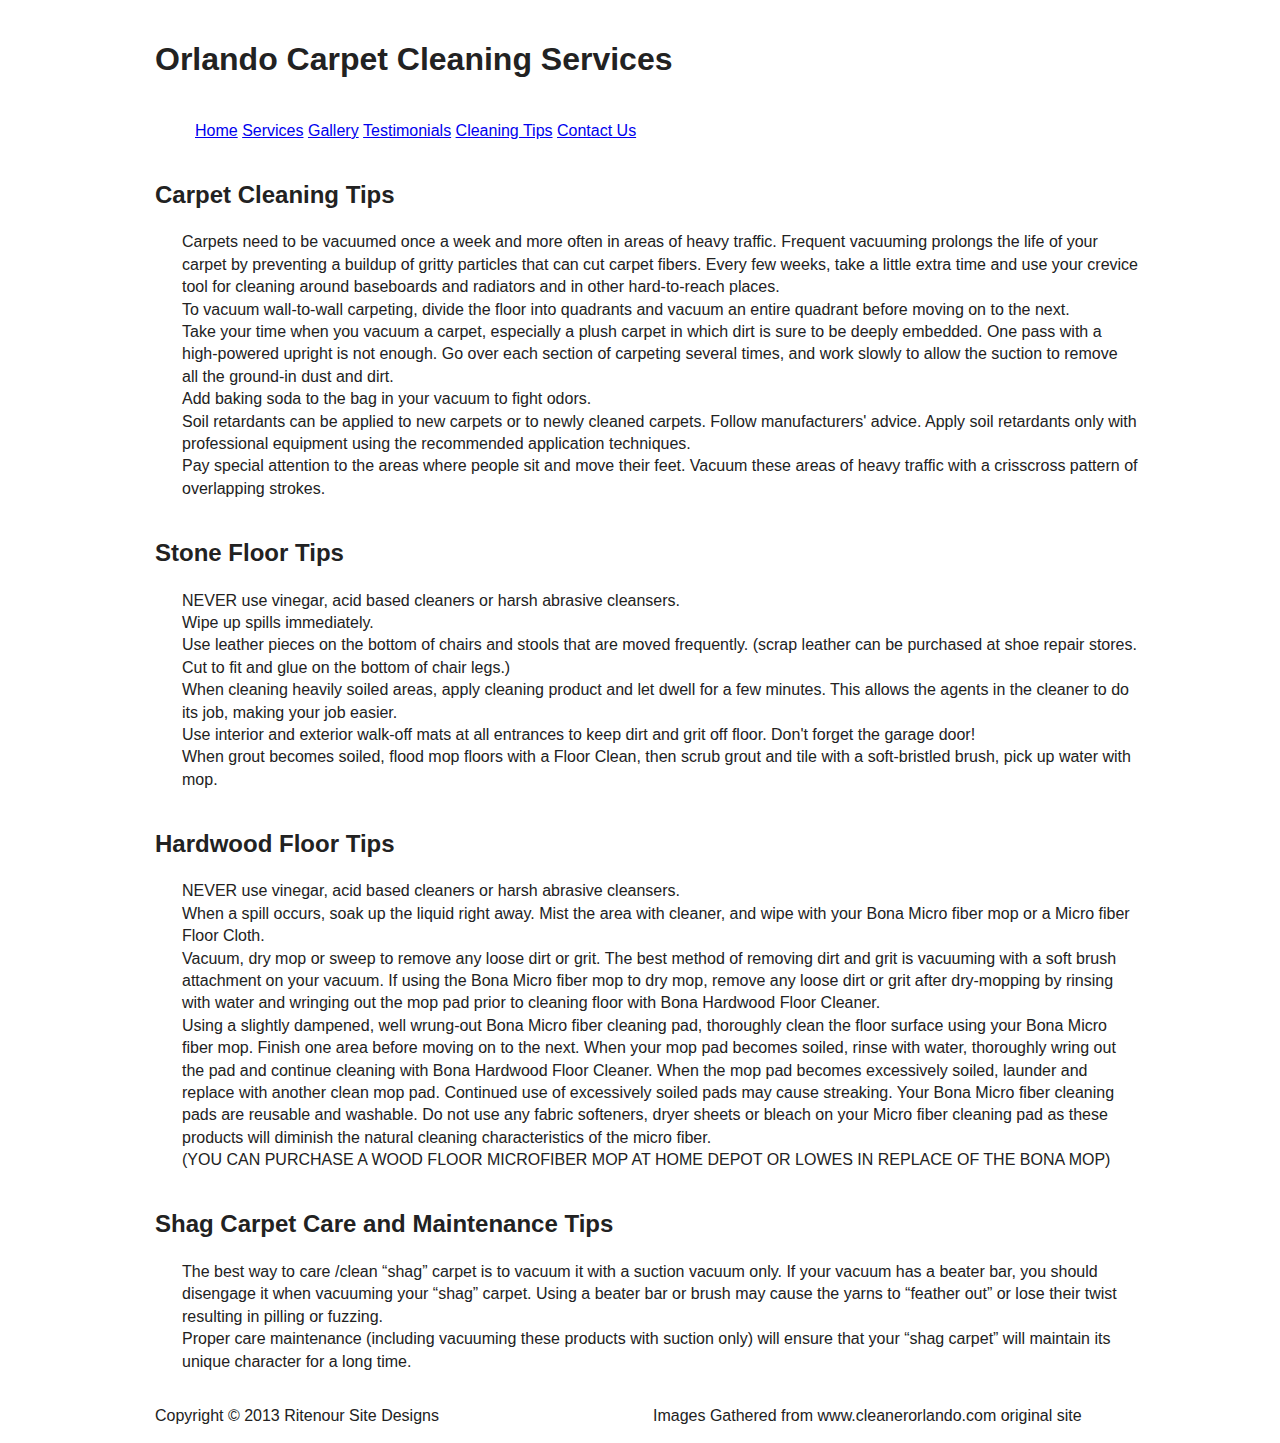
==== cleaningtips.html @ 26761364 "added images and replaced pages" ====
<!doctype html>
<!--[if lt IE 7]> <html class="no-js lt-ie9 lt-ie8 lt-ie7" lang="en"> <![endif]-->
<!--[if IE 7]>    <html class="no-js lt-ie9 lt-ie8" lang="en"> <![endif]-->
<!--[if IE 8]>    <html class="no-js lt-ie9" lang="en"> <![endif]-->
<!--[if gt IE 8]><!--><html class="no-js" lang="en"> <!--<![endif]-->
<head>
	<meta charset="utf-8">
	<meta http-equiv="X-UA-Compatible" content="IE=edge,chrome=1">

	<title>Framework</title>
	<meta name="description" content="">
	<meta name="author" content="">

	<meta name="viewport" content="width=device-width">

	<link rel="stylesheet" href="css/normalize.css">
	<link rel="stylesheet" href="css/base.css">
	<link rel="stylesheet" href="css/grid.css">
	<link rel="stylesheet" href="css/style.css">

	<script src="js/modernizr-2.6.2.min.js"></script>
	
</head>
<body>
	<div class="container">
	<header class="grid_12">
		<h1>Orlando Carpet Cleaning Services</h1>
	</header>
	<nav class="grid_12">
		<ul>
			<li><a href="index.html">Home<a></li>
			<li><a href="services.html">Services<a></li>
			<li><a href="gallery.html">Gallery<a></li>
			<li><a href="comments.html">Testimonials<a></li>
			<li><a href="cleaningtips.html">Cleaning Tips<a></li>
			<li><a href="Contactus.html">Contact Us<a></li>
		</ul>
	</nav>
	<article>
		<h2 class="grid_12">Carpet Cleaning Tips</h2>
			<ul>
				<li>Carpets need to be vacuumed once a week and more often in areas of heavy traffic. Frequent vacuuming prolongs the life of your carpet by preventing a buildup of gritty particles that can cut carpet fibers. Every few weeks, take a little extra time and use your crevice tool for cleaning around baseboards and radiators and in other hard-to-reach places.</li>
				<li>To vacuum wall-to-wall carpeting, divide the floor into quadrants and vacuum an entire quadrant before moving on to the next.</li>
				<li>Take your time when you vacuum a carpet, especially a plush carpet in which dirt is sure to be deeply embedded. One pass with a high-powered upright is not enough. Go over each section of carpeting several times, and work slowly to allow the suction to remove all the ground-in dust and dirt.</li>
				<li>Add baking soda to the bag in your vacuum to fight odors.</li>
				<li>Soil retardants can be applied to new carpets or to newly cleaned carpets. Follow manufacturers' advice. Apply soil retardants only with professional equipment using the recommended application techniques.</li>
				<li>Pay special attention to the areas where people sit and move their feet. Vacuum these areas of heavy traffic with a crisscross pattern of overlapping strokes.</li>
			</ul>
		<h2 class="grid_12">Stone Floor Tips</h2>
			<ul>
				<li>NEVER use vinegar, acid based cleaners or harsh abrasive cleansers.</li>
				<li>Wipe up spills immediately.</li>
				<li>Use leather pieces on the bottom of chairs and stools that are moved frequently. (scrap leather can be purchased at shoe repair stores. Cut to fit and glue on the bottom of chair legs.)</li>
				<li>When cleaning heavily soiled areas, apply cleaning product and let dwell for a few minutes. This allows the agents in the cleaner to do its job, making your job easier.</li>
				<li>Use interior and exterior walk-off mats at all entrances to keep dirt and grit off floor. Don't forget the garage door!</li>
				<li>When grout becomes soiled, flood mop floors with a Floor Clean, then scrub grout and tile with a soft-bristled brush, pick up water with mop.</li>
			</ul>
		<h2 class="grid_12">Hardwood Floor Tips</h2>
			<ul>
				<li>NEVER use vinegar, acid based cleaners or harsh abrasive cleansers.</li>
				<li>When a spill occurs, soak up the liquid right away. Mist the area with cleaner, and wipe with your Bona Micro fiber mop or a Micro fiber Floor Cloth.</li>
				<li>Vacuum, dry mop or sweep to remove any loose dirt or grit. The best method of removing dirt and grit is vacuuming with a soft brush attachment on your vacuum. If using the Bona Micro fiber mop to dry mop, remove any loose dirt or grit after dry-mopping by rinsing with water and wringing out the mop pad prior to cleaning floor with Bona Hardwood Floor Cleaner.</li>
				<li>Using a slightly dampened, well wrung-out Bona Micro fiber cleaning pad, thoroughly clean the floor surface using your Bona Micro fiber mop. Finish one area before moving on to the next. When your mop pad becomes soiled, rinse with water, thoroughly wring out the pad and continue cleaning with Bona Hardwood Floor Cleaner. When the mop pad becomes excessively soiled, launder and replace with another clean mop pad. Continued use of excessively soiled pads may cause streaking.  Your Bona Micro fiber cleaning pads are reusable and washable. Do not use any fabric softeners, dryer sheets or bleach on your Micro fiber cleaning pad as these products will diminish the natural cleaning characteristics of the micro fiber.</li>
				<li>(YOU CAN PURCHASE A WOOD FLOOR MICROFIBER MOP AT HOME DEPOT OR LOWES IN REPLACE OF THE BONA MOP)</li>
			</ul>
		<h2 class="grid_12">Shag Carpet Care and Maintenance Tips</h2>
			<ul>
				<li>The best way to care /clean “shag” carpet is to vacuum it with a suction vacuum only. If your vacuum has a beater bar, you should disengage it when vacuuming your “shag” carpet. Using a beater bar or brush may cause the yarns to “feather out” or lose their twist resulting in pilling or fuzzing.</li>
				<li>Proper care maintenance (including vacuuming these products with suction only) will ensure that your “shag carpet” will maintain its unique character for a long time.</li>
			</ul>
	</article>
	<aside></aside>
	<footer class="grid_12">
		<p class="grid_6 alpha">Copyright &copy; 2013 Ritenour Site Designs</p>
		<p class="grid_6 omega">Images Gathered from www.cleanerorlando.com original site</p>	
	</footer>
	</div>
<script type="text/javascript" src="http://ajax.googleapis.com/ajax/libs/jquery/1.9.0/jquery.min.js"></script>
<script src="js/scripts.js"></script>
</body>
</html>
---- css/base.css ----
/*
Responsive 996px grid system ~ Base CSS.

Uses the HTML5 Boilerplate by Paul Irish with a few tweaks
HTML5 Boilerplate v4.3.0 | MIT License | http://h5bp.com/

*/


/* ==========================================================================
   Base styles: opinionated defaults
   ========================================================================== */

html,
button,
input,
select,
textarea {
    color: #222;
}

html {
    font-size: 1em;
    line-height: 1.4;
}

/*
 * Remove text-shadow in selection highlight: h5bp.com/i
 * These selection declarations have to be separate.
 * Customize the background color to match your design.
 */

::-moz-selection {
    background: #b3d4fc;
    text-shadow: none;
}

::selection {
    background: #b3d4fc;
    text-shadow: none;
}

/*
 * A better looking default horizontal rule
 */

hr {
    display: block;
    height: 1px;
    border: 0;
    border-top: 1px solid #ccc;
    margin: 1em 0;
    padding: 0;
}

/*
 * Remove the gap between images, videos, audio and canvas and the bottom of
 * their containers: h5bp.com/i/440
 */

audio,
canvas,
img,
video {
    vertical-align: middle;
}

/*
 * Remove default fieldset styles.
 */

fieldset {
    border: 0;
    margin: 0;
    padding: 0;
}

/*
 * Allow only vertical resizing of textareas.
 */

textarea {
    resize: vertical;
}

/* ==========================================================================
   Helper classes
   ========================================================================== */

/*
 * Image replacement
 */

.ir {
    background-color: transparent;
    border: 0;
    overflow: hidden;
    /* IE 6/7 fallback */
    *text-indent: -9999px;
}

.ir:before {
    content: "";
    display: block;
    width: 0;
    height: 150%;
}

/*
 * Hide from both screenreaders and browsers: h5bp.com/u
 */

.hidden {
    display: none !important;
    visibility: hidden;
}

/*
 * Hide only visually, but have it available for screenreaders: h5bp.com/v
 */

.visuallyhidden {
    border: 0;
    clip: rect(0 0 0 0);
    height: 1px;
    margin: -1px;
    overflow: hidden;
    padding: 0;
    position: absolute;
    width: 1px;
}

/*
 * Extends the .visuallyhidden class to allow the element to be focusable
 * when navigated to via the keyboard: h5bp.com/p
 */

.visuallyhidden.focusable:active,
.visuallyhidden.focusable:focus {
    clip: auto;
    height: auto;
    margin: 0;
    overflow: visible;
    position: static;
    width: auto;
}

/*
 * Hide visually and from screenreaders, but maintain layout
 */

.invisible {
    visibility: hidden;
}

/*
 * Clearfix: contain floats
 *
 * For modern browsers
 * 1. The space content is one way to avoid an Opera bug when the
 *    `contenteditable` attribute is included anywhere else in the document.
 *    Otherwise it causes space to appear at the top and bottom of elements
 *    that receive the `clearfix` class.
 * 2. The use of `table` rather than `block` is only necessary if using
 *    `:before` to contain the top-margins of child elements.
 */

.clearfix:before,
.clearfix:after {
    content: " "; /* 1 */
    display: table; /* 2 */
}

.clearfix:after {
    clear: both;
}

/*
 * For IE 6/7 only
 * Include this rule to trigger hasLayout and contain floats.
 */

.clearfix {
    *zoom: 1;
}


/*
 * Clear after each row
 */

.clear {
	clear: both;
	display: block;
	overflow: hidden;
	visibility: hidden;
	width: 0;
	height: 0;
}

/* ==========================================================================
   Print styles.
   Inlined to avoid required HTTP connection: h5bp.com/r
   ========================================================================== */

@media print {
    * {
        background: transparent !important;
        color: #000 !important; /* Black prints faster: h5bp.com/s */
        box-shadow: none !important;
        text-shadow: none !important;
    }

    a,
    a:visited {
        text-decoration: underline;
    }

    a[href]:after {
        content: " (" attr(href) ")";
    }

    abbr[title]:after {
        content: " (" attr(title) ")";
    }

    /*
     * Don't show links for images, or javascript/internal links
     */

    .ir a:after,
    a[href^="javascript:"]:after,
    a[href^="#"]:after {
        content: "";
    }

    pre,
    blockquote {
        border: 1px solid #999;
        page-break-inside: avoid;
    }

    thead {
        display: table-header-group; /* h5bp.com/t */
    }

    tr,
    img {
        page-break-inside: avoid;
    }

    img {
        max-width: 100% !important;
    }

    @page {
        margin: 0.5cm;
    }

    p,
    h2,
    h3 {
        orphans: 3;
        widows: 3;
    }

    h2,
    h3 {
        page-break-after: avoid;
    }
}
---- css/grid.css ----
/*
Responsive 996px grid system ~ Grid CSS.
Copyright 2013, Josh Cope

12 Columns ~ Margin left: 13px ~ Margin right: 13px

Based on the 960.gs grid system - http://960.gs/
by Nathan Smith

Licensed under GPL and MIT
*/

/* =============================================================================
   Base 966px Grid
   ========================================================================== */
   
	body {min-width: 996px;}

	/* Container */
	.container {
		margin-left: auto;
		margin-right: auto;
		width: 996px;
	}

	/* Global */
	.grid_1,
	.grid_2,
	.grid_3,
	.grid_4,
	.grid_5,
	.grid_6,
	.grid_7,
	.grid_8,
	.grid_9,
	.grid_10,
	.grid_11,
	.grid_12 {
		display: inline;
		float: left;
		margin-left: 13px;
		margin-right: 13px;
	}

	.push_1, .pull_1,
	.push_2, .pull_2,
	.push_3, .pull_3,
	.push_4, .pull_4,
	.push_5, .pull_5,
	.push_6, .pull_6,
	.push_7, .pull_7,
	.push_8, .pull_8,
	.push_9, .pull_9,
	.push_10, .pull_10,
	.push_11, .pull_11 {
		position: relative;
	}

	/* Children (Alpha ~ First, Omega ~ Last) */
	.alpha {margin-left: 0;}
	.omega {margin-right: 0;}

	/* Base Grid */
	.container .grid_1 {width: 57px;}
	.container .grid_2 {width: 140px;}
	.container .grid_3 {width: 223px;}
	.container .grid_4 {width: 306px;}
	.container .grid_5 {width: 389px;}
	.container .grid_6 {width: 472px;}
	.container .grid_7 {width: 555px;}
	.container .grid_8 {width: 638px;}
	.container .grid_9 {width: 721px;}
	.container .grid_10 {width: 804px;}
	.container .grid_11 {width: 887px;}
	.container .grid_12 {width: 970px;}

	/* Prefix Extra Space */
	.container .prefix_1 {padding-left: 83px;}
	.container .prefix_2 {padding-left: 166px;}
	.container .prefix_3 {padding-left: 249px;}
	.container .prefix_4 {padding-left: 332px;}
	.container .prefix_5 {padding-left: 415px;}
	.container .prefix_6 {padding-left: 498px;}
	.container .prefix_7 {padding-left: 581px;}
	.container .prefix_8 {padding-left: 664px;}
	.container .prefix_9 {padding-left: 747px;}
	.container .prefix_10 {padding-left: 830px;}
	.container .prefix_11 {padding-left: 913px;}

	/* Suffix Extra Space */
	.container .suffix_1 {padding-right: 83px;}
	.container .suffix_2 {padding-right: 166px;}
	.container .suffix_3 {padding-right: 249px;}
	.container .suffix_4 {padding-right: 332px;}
	.container .suffix_5 {padding-right: 415px;}
	.container .suffix_6 {padding-right: 498px;}
	.container .suffix_7 {padding-right: 581px;}
	.container .suffix_8 {padding-right: 664px;}
	.container .suffix_9 {padding-right: 747px;}
	.container .suffix_10 {padding-right: 830px;}
	.container .suffix_11 {padding-right: 913px;}

	/* Push Space */
	.container .push_1 {left: 83px;}
	.container .push_2 {left: 166px;}
	.container .push_3 {left: 249px;}
	.container .push_4 {left: 332px;}
	.container .push_5 {left: 415px;}
	.container .push_6 {left: 498px;}
	.container .push_7 {left: 581px;}
	.container .push_8 {left: 664px;}
	.container .push_9 {left: 747px;}
	.container .push_10 {left: 830px;}
	.container .push_11 {left: 913px;}

	/* Pull Space */
	.container .pull_1 {left: -83px;}
	.container .pull_2 {left: -166px;}
	.container .pull_3 {left: -249px;}
	.container .pull_4 {left: -332px;}
	.container .pull_5 {left: -415px;}
	.container .pull_6 {left: -498px;}
	.container .pull_7 {left: -581px;}
	.container .pull_8 {left: -664px;}
	.container .pull_9 {left: -747px;}
	.container .pull_10 {left: -830px;}
	.container .pull_11 {left: -913px;}

	/* Images & Other Objects */
	img, object, embed {	max-width: 100%;}
	img { height: auto; }


/* =============================================================================
   768px Grid
   ========================================================================== */

@media only screen and (min-width: 768px) and (max-width: 995px) {
	
	body {min-width: 768px;}

	/* Container | 768px */
	.container {width: 768px;}

	/* Global | 768px */
	.grid_1,
	.grid_2,
	.grid_3,
	.grid_4,
	.grid_5,
	.grid_6,
	.grid_7,
	.grid_8,
	.grid_9,
	.grid_10,
	.grid_11,
	.grid_12 {margin-left: 8px;
		margin-right: 8px;}
		

	/* Base Grid | 768px */
	.container .grid_1 {width: 48px;}
	.container .grid_2 {width: 112px;}
	.container .grid_3 {width: 176px;}
	.container .grid_4 {width: 240px;}
	.container .grid_5 {width: 304px;}
	.container .grid_6 {width: 368px;}
	.container .grid_7 {width: 432px;}
	.container .grid_8 {width: 496px;}
	.container .grid_9 {width: 560px;}
	.container .grid_10 {width: 624px;}
	.container .grid_11 {width: 688px;}
	.container .grid_12 {width: 752px;}

	/* Prefix Extra Space | 768px */
	.container .prefix_1 {padding-left: 64px;}
	.container .prefix_2 {padding-left: 128px;}
	.container .prefix_3 {padding-left: 192px;}
	.container .prefix_4 {padding-left: 256px;}
	.container .prefix_5 {padding-left: 320px;}
	.container .prefix_6 {padding-left: 384px;}
	.container .prefix_7 {padding-left: 448px;}
	.container .prefix_8 {padding-left: 512px;}
	.container .prefix_9 {padding-left: 576px;}
	.container .prefix_10 {padding-left: 640px;}
	.container .prefix_11 {padding-left: 704px;}
	
	/* Suffix Extra Space | 768px */
	.container .suffix_1 {padding-right: 64px;}
	.container .suffix_2 {padding-right: 128px;}
	.container .suffix_3 {padding-right: 192px;}
	.container .suffix_4 {padding-right: 256px;}
	.container .suffix_5 {padding-right: 320px;}
	.container .suffix_6 {padding-right: 384px;}
	.container .suffix_7 {padding-right: 448px;}
	.container .suffix_8 {padding-right: 512px;}
	.container .suffix_9 {padding-right: 576px;}
	.container .suffix_10 {padding-right: 640px;}
	.container .suffix_11 {padding-right: 704px;}

	/* Push Space | 768px */
	.container .push_1 {left: 64px;}
	.container .push_2 {left: 128px;}
	.container .push_3 {left: 192px;}
	.container .push_4 {left: 256px;}
	.container .push_5 {left: 320px;}
	.container .push_6 {left: 384px;}
	.container .push_7 {left: 448px;}
	.container .push_8 {left: 512px;}
	.container .push_9 {left: 576px;}
	.container .push_10 {left: 640px;}
	.container .push_11 {left: 704px;}

	/* Pull Space | 768px */
	.container .pull_1 {left: -64px;}
	.container .pull_2 {left: -128px;}
	.container .pull_3 {left: -192px;}
	.container .pull_4 {left: -256px;}
	.container .pull_5 {left: -320px;}
	.container .pull_6 {left: -384px;}
	.container .pull_7 {left: -448px;}
	.container .pull_8 {left: -512px;}
	.container .pull_9 {left: -576px;}
	.container .pull_10 {left: -640px;}
	.container .pull_11 {left: -704px;}
	
	/* Children (Alpha ~ First, Omega ~ Last) | 768 */
	.alpha {margin-left: 0;}
	.omega {margin-right: 0;}
}


/* =============================================================================
   Less than 768px
   ========================================================================== */
   
@media only screen and (max-width: 767px) {
	
	body{min-width:0;}
	
	/* Container */
	.container { margin:0 auto; width:456px; overflow:hidden; }
	
	/* Global */
	.container .grid_1,
	.container .grid_2,
	.container .grid_3,
	.container .grid_4,
	.container .grid_5,
	.container .grid_6,
	.container .grid_7,
	.container .grid_8,
	.container .grid_9,
	.container .grid_10,
	.container .grid_11,
	.container .grid_12	{
		width:416px;
		clear: both;
		float: none;
		margin-left: 0;
		margin-right: 0;
		display:inline-block;
		padding-left: 20px;
		padding-right: 20px;
		
		/* IE 6&7 */
		zoom:1;
		*display:inline;
	}
	
	/* Nested children need no padding */
	.grid_1  .grid_1,
	.grid_2  .grid_1, .grid_2  .grid_2,
	.grid_3  .grid_1, .grid_3  .grid_2, .grid_3  .grid_3,
	.grid_4  .grid_1, .grid_4  .grid_2, .grid_4  .grid_3, .grid_4  .grid_4,
	.grid_5  .grid_1, .grid_5  .grid_2, .grid_5  .grid_3, .grid_5  .grid_4, .grid_5  .grid_5,
	.grid_6  .grid_1, .grid_6  .grid_2, .grid_6  .grid_3, .grid_6  .grid_4, .grid_6  .grid_5, .grid_6  .grid_6,
	.grid_7  .grid_1, .grid_7  .grid_2, .grid_7  .grid_3, .grid_7  .grid_4, .grid_7  .grid_5, .grid_7  .grid_6, .grid_7  .grid_7,
	.grid_8  .grid_1, .grid_8  .grid_2, .grid_8  .grid_3, .grid_8  .grid_4, .grid_8  .grid_5, .grid_8  .grid_6, .grid_8  .grid_7, .grid_8  .grid_8,
	.grid_9  .grid_1, .grid_9  .grid_2, .grid_9  .grid_3, .grid_9  .grid_4, .grid_9  .grid_5, .grid_9  .grid_6, .grid_9  .grid_7, .grid_9  .grid_8, .grid_9  .grid_9,
	.grid_10  .grid_1, .grid_10  .grid_2, .grid_10  .grid_3, .grid_10  .grid_4, .grid_10  .grid_5, .grid_10  .grid_6, .grid_10  .grid_7, .grid_10  .grid_8, .grid_10  .grid_9, .grid_10  .grid_10,
	.grid_11  .grid_1, .grid_11  .grid_2, .grid_11  .grid_3, .grid_11  .grid_4, .grid_11  .grid_5, .grid_11  .grid_6, .grid_11  .grid_7, .grid_11  .grid_8, .grid_11  .grid_9, .grid_11  .grid_10, .grid_11  .grid_11,
	.grid_12  .grid_1, .grid_12  .grid_2, .grid_12  .grid_3, .grid_12  .grid_4, .grid_12  .grid_5, .grid_12  .grid_6, .grid_12  .grid_7, .grid_12  .grid_8, .grid_12  .grid_9, .grid_12  .grid_10, .grid_12  .grid_11, .grid_12  .grid_12	{
		padding-left: 0px;
		padding-right: 0px;
	}
	
	.container .push_1, .container .push_2,
	.container .push_3, .container .push_4, 
	.container .push_5, .container .push_6,
	.container .push_7, .container .push_8, 
	.container .push_9, .container .push_10,
	.container .push_11	{
		left: 0;
	}
	.container .pull_1, .container .pull_2,
	.container .pull_3, .container .pull_4,
	.container .pull_5, .container .pull_6,
	.container .pull_7, .container .pull_8,
	.container .pull_9, .container .pull_10,
	.container .pull_11	{
		left: 0;
	}	
}


/* =============================================================================
   Less than 480px
   ========================================================================== */
@media only screen and (max-width: 479px) {
	
	/* Container */
	
	.container { width:300px;}
	
	/* Global */
	
	.container .grid_1,
	.container .grid_2,
	.container .grid_3,
	.container .grid_4,
	.container .grid_5,
	.container .grid_6,
	.container .grid_7,
	.container .grid_8,
	.container .grid_9,
	.container .grid_10,
	.container .grid_11,
	.container .grid_12	{
		width:260px;
	}
}
---- css/style.css ----
@import "css/normalize.css";

/*
Responsive 996px grid system ~ Style CSS.
Copyright 2013, Josh Cope
*/

/* =============================================================================
   Site Styles
   ========================================================================== */
nav li{
	display: inline;
}

li{
	list-style-type: none;
}
/* =============================================================================
   Page Styles
   ========================================================================== */

/* =============================================================================
   Media Queries
   ========================================================================== */

/* Tablet Portrait size to Base 996px */
@media only screen and (min-width: 768px) and (max-width: 995px) {}

/* All Mobile Sizes */
@media only screen and (max-width: 767px) {}

/* Mobile Landscape Size to Tablet Portrait */
@media only screen and (min-width: 480px) and (max-width: 767px) {}

/* Mobile Portrait Size to Mobile Landscape Size */
@media only screen and (max-width: 479px) {}


/* =============================================================================
   Font-Face
   ========================================================================== */
/* This is the proper syntax for an @font-face file

/* @font-face {
font-family: 'FontName';
src: url('../fonts/FontName.eot');
src: url('../fonts/FontName.eot?iefix') format('embedded-opentype'),
url('../fonts/FontName.woff') format('woff'),
url('../fonts/FontName.ttf') format('truetype'),
url('../fonts/FontName.svg#FontName') format('svg');
font-weight: normal;
font-style: normal; }
*/
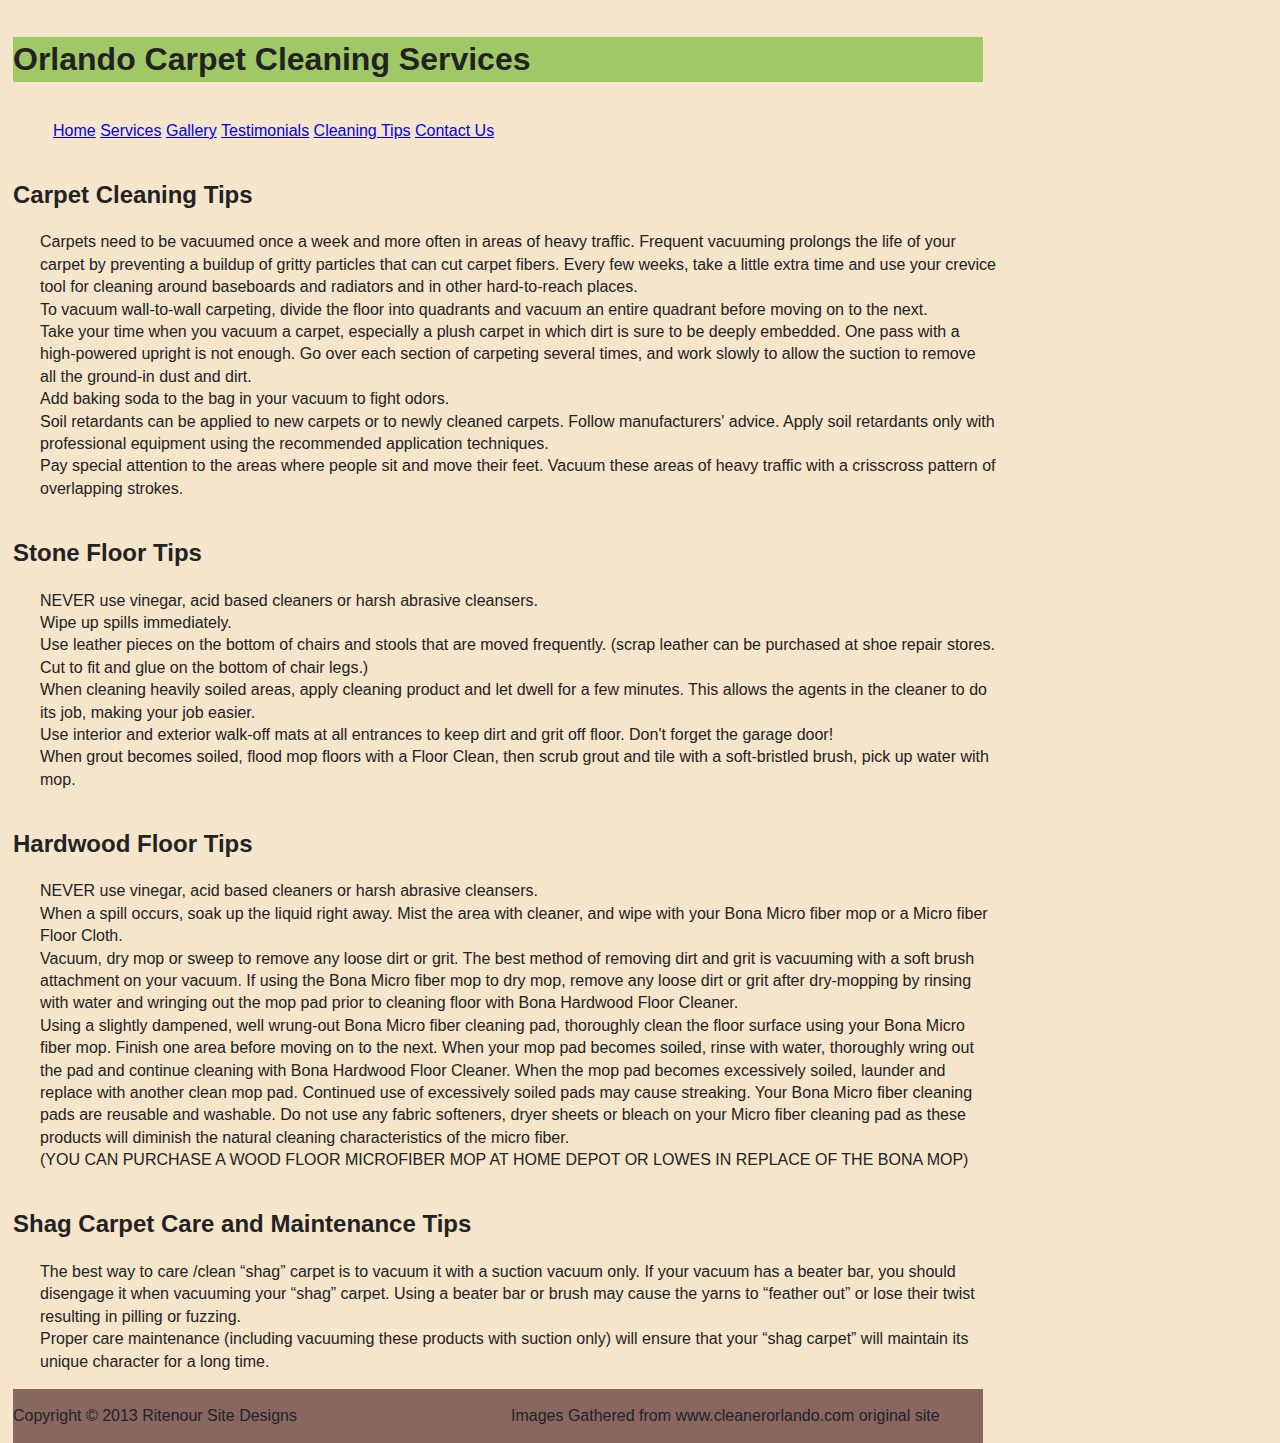
==== commit 7048da70: "corrected coding" ====
--- a/cleaningtips.html
+++ b/cleaningtips.html
@@ -28,12 +28,12 @@
 	</header>
 	<nav class="grid_12">
 		<ul>
-			<li><a href="index.html">Home<a></li>
-			<li><a href="services.html">Services<a></li>
-			<li><a href="gallery.html">Gallery<a></li>
-			<li><a href="comments.html">Testimonials<a></li>
-			<li><a href="cleaningtips.html">Cleaning Tips<a></li>
-			<li><a href="Contactus.html">Contact Us<a></li>
+			<li><a href="index.html">Home</a></li>
+			<li><a href="services.html">Services</a></li>
+			<li><a href="gallery.html">Gallery</a></li>
+			<li><a href="comments.html">Testimonials</a></li>
+			<li><a href="cleaningtips.html">Cleaning Tips</a></li>
+			<li><a href="contactus.html">Contact Us</a></li>
 		</ul>
 	</nav>
 	<article>
--- a/css/style.css
+++ b/css/style.css
@@ -14,6 +14,19 @@
 
 li{
 	list-style-type: none;
+}
+
+body{
+	background-color: #f5e5cb;
+	max-width: 996px;
+}
+
+h1{
+	background-color: #a0c866;
+}
+
+footer{
+	background-color: #896761;
 }
 /* =============================================================================
    Page Styles
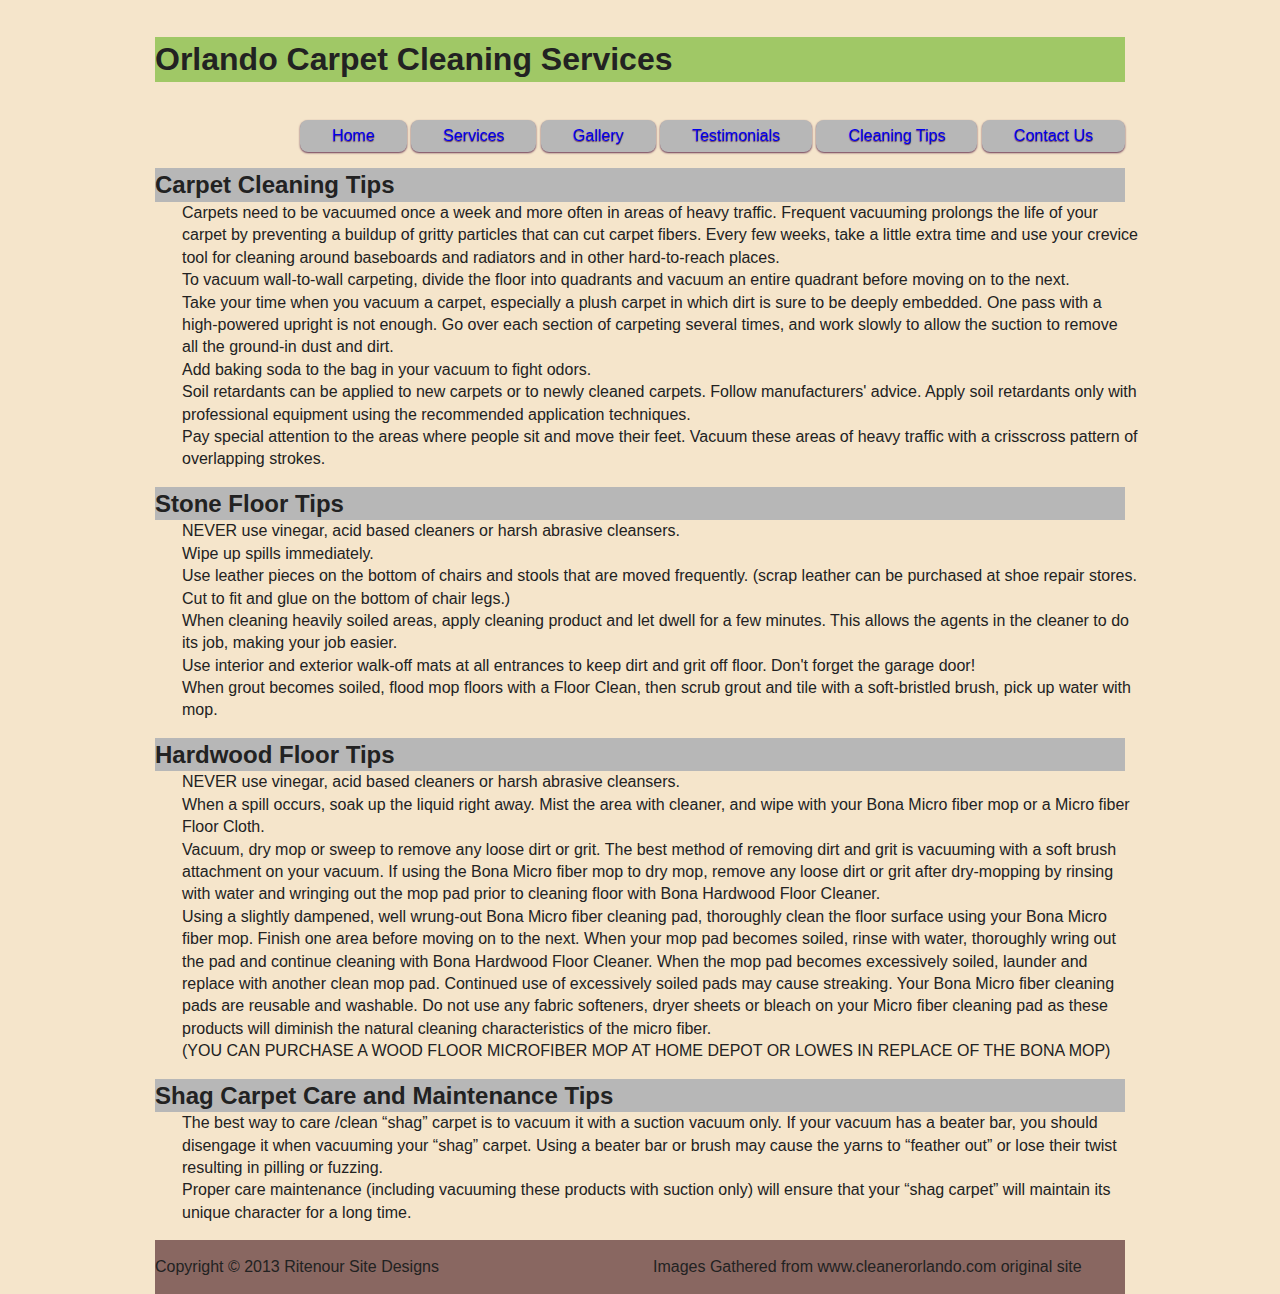
==== commit e5796cc8: "edits" ====
--- a/cleaningtips.html
+++ b/cleaningtips.html
@@ -28,12 +28,12 @@
 	</header>
 	<nav class="grid_12">
 		<ul>
-			<li><a href="index.html">Home</a></li>
-			<li><a href="services.html">Services</a></li>
-			<li><a href="gallery.html">Gallery</a></li>
-			<li><a href="comments.html">Testimonials</a></li>
-			<li><a href="cleaningtips.html">Cleaning Tips</a></li>
-			<li><a href="contactus.html">Contact Us</a></li>
+			<li><a href="index.html" class="button">Home</a></li>
+			<li><a href="services.html" class="button">Services</a></li>
+			<li><a href="gallery.html" class="button">Gallery</a></li>
+			<li><a href="comments.html" class="button">Testimonials</a></li>
+			<li><a href="cleaningtips.html" class="button">Cleaning Tips</a></li>
+			<li><a href="contactus.html" class="button">Contact Us</a></li>
 		</ul>
 	</nav>
 	<article>
--- a/css/style.css
+++ b/css/style.css
@@ -12,22 +12,66 @@
 	display: inline;
 }
 
+nav{
+	text-align: right;
+	list-style-type: none;
+	float: right;
+}
+
 li{
 	list-style-type: none;
 }
 
+html{
+
+}
 body{
 	background-color: #f5e5cb;
-	max-width: 996px;
+	margin: 0 auto;
+}
+
+.container{
+	background-color: #f5e5cb;	
 }
 
 h1{
 	background-color: #a0c866;
 }
 
+h2{
+	background-color: #b7b7b7;
+	padding: 0;
+	margin: 0;
+}
+
+h3{
+	background-color: #b7b7b7;
+	padding: 0;
+}
+
 footer{
 	background-color: #896761;
 }
+
+.button {
+	display: inline-block;
+	outline: none;
+	cursor: pointer;
+	text-align: center;
+	text-decoration: none;
+	font: 100%/1 "berkshire swash", arial, sans-serif;
+	padding: .5em 2em .55em;
+	text-shadow: 0 1px 1px #673653;
+	-webkit-border-radius: .5em; 
+	-moz-border-radius: .5em;
+	border-radius: .5em;
+	-webkit-box-shadow: 0 1px 2px #673653;
+	-moz-box-shadow: 0 1px 2px #673653;
+	box-shadow: 0 1px 2px #673653;
+	background-color: #b7b7b7;
+}
+
+
 /* =============================================================================
    Page Styles
    ========================================================================== */
